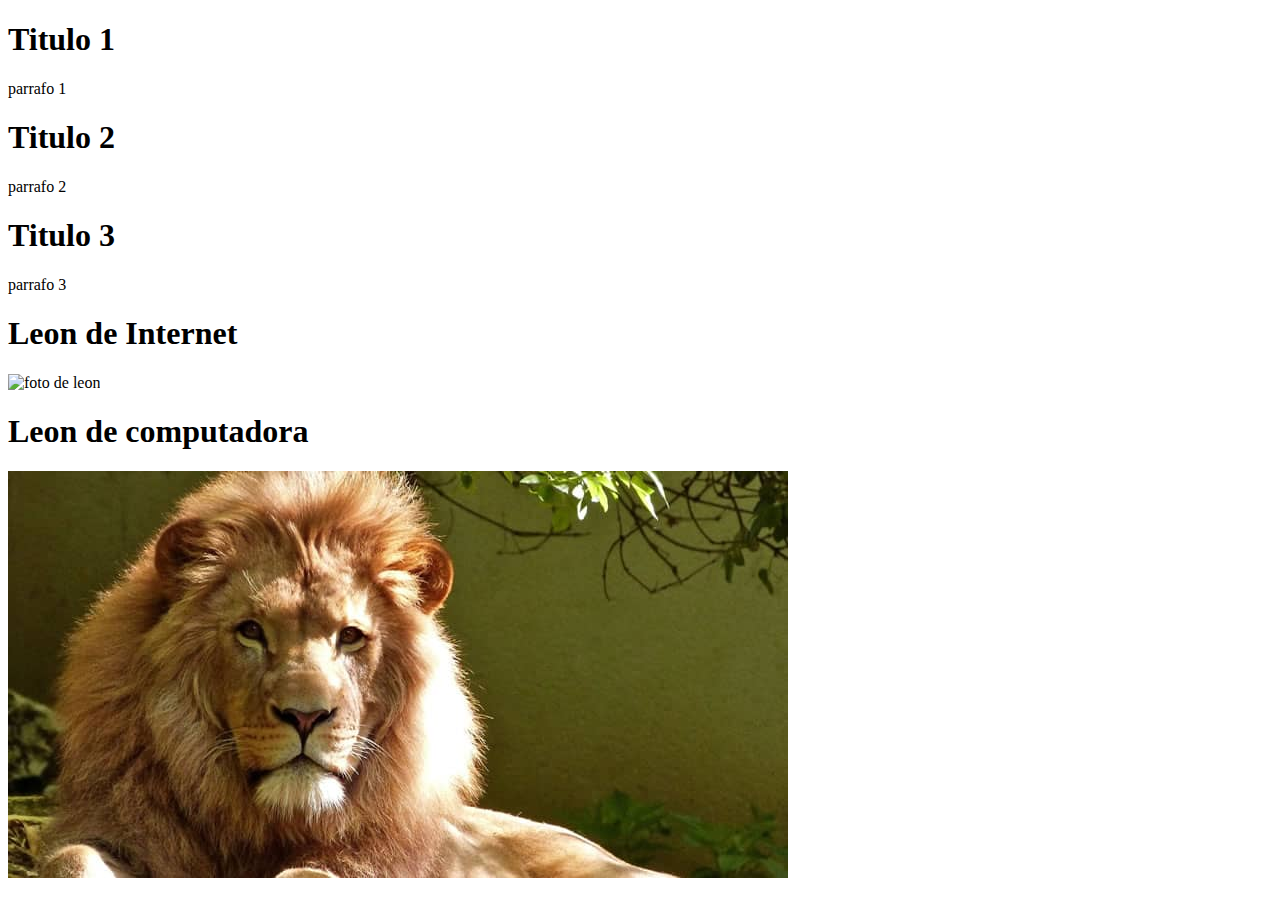
==== index.html @ a6a03f51 "first commit" ====
<!DOCTYPE html>
<html lang="en">
<head>
    <meta charset="UTF-8">
    <meta http-equiv="X-UA-Compatible" content="IE=edge">
    <meta name="viewport" content="width=device-width, initial-scale=1.0">
    <title>Document</title>
</head>
<body>
    <h1>Titulo 1</h1>
    <p>parrafo 1</p>
    <h1>Titulo 2</h1>
    <p>parrafo 2</p>
    <h1>Titulo 3</h1>
    <p>parrafo 3</p>

    <!--Imagen de internet-->
    <h1>Leon de Internet</h1>
    <img src="https://www.batiburrillo.net/wp-content/uploads/2019/07/Ampliacio%CC%81n-de-imagen-en-li%CC%81nea-sin-perder-calidad.jpg" alt="foto de leon">
    <!--Imagen de la computadora-->
    <h1>Leon de computadora</h1>
    <img src="leon.jpg" alt="Foto de leon">
    
</body>
</html>
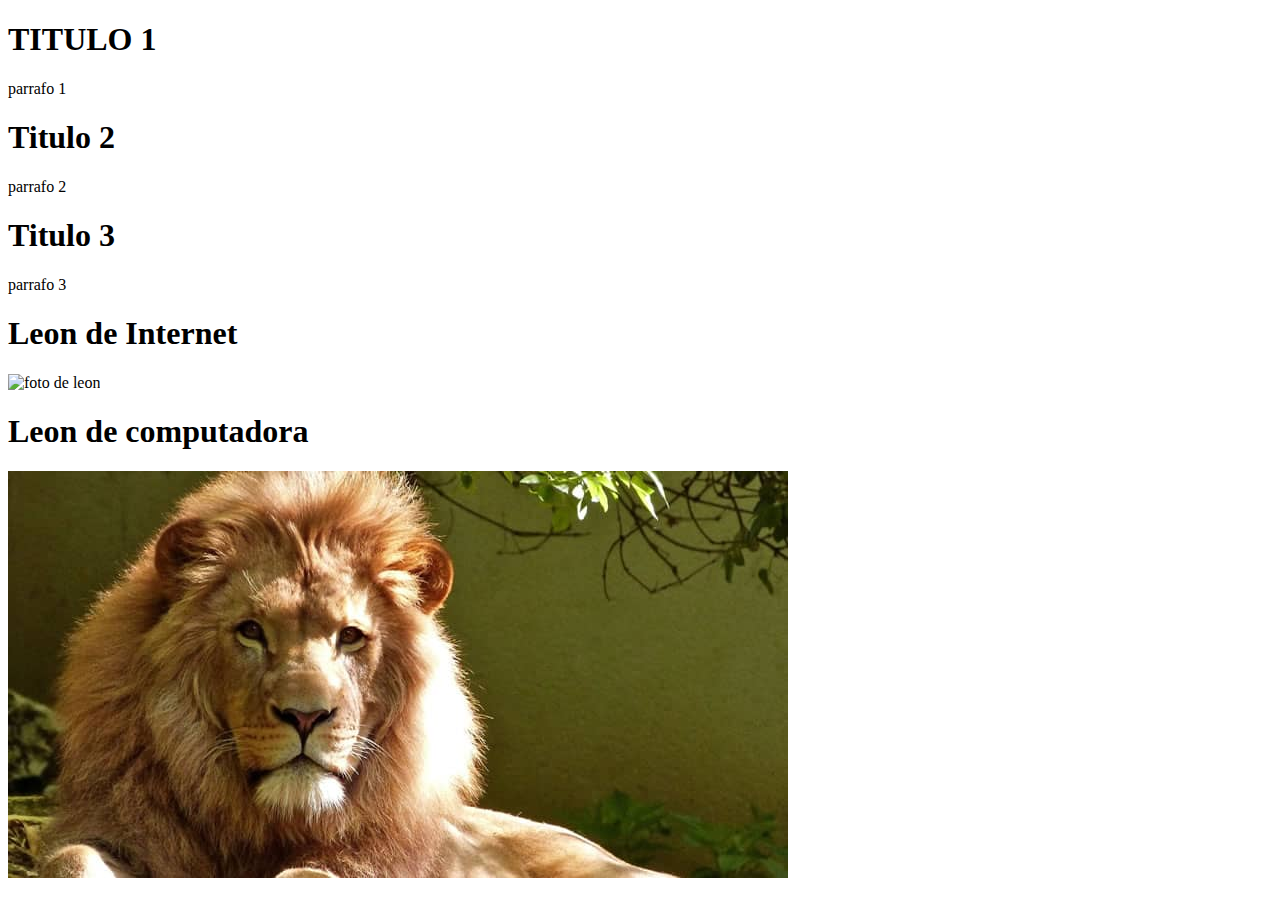
==== commit abd0db20: "h1 que contiene a titulo intercambio por mayuscula" ====
--- a/index.html
+++ b/index.html
@@ -7,7 +7,7 @@
     <title>Document</title>
 </head>
 <body>
-    <h1>Titulo 1</h1>
+    <h1>TITULO 1</h1>
     <p>parrafo 1</p>
     <h1>Titulo 2</h1>
     <p>parrafo 2</p>
@@ -20,6 +20,6 @@
     <!--Imagen de la computadora-->
     <h1>Leon de computadora</h1>
     <img src="leon.jpg" alt="Foto de leon">
-    
+
 </body>
 </html>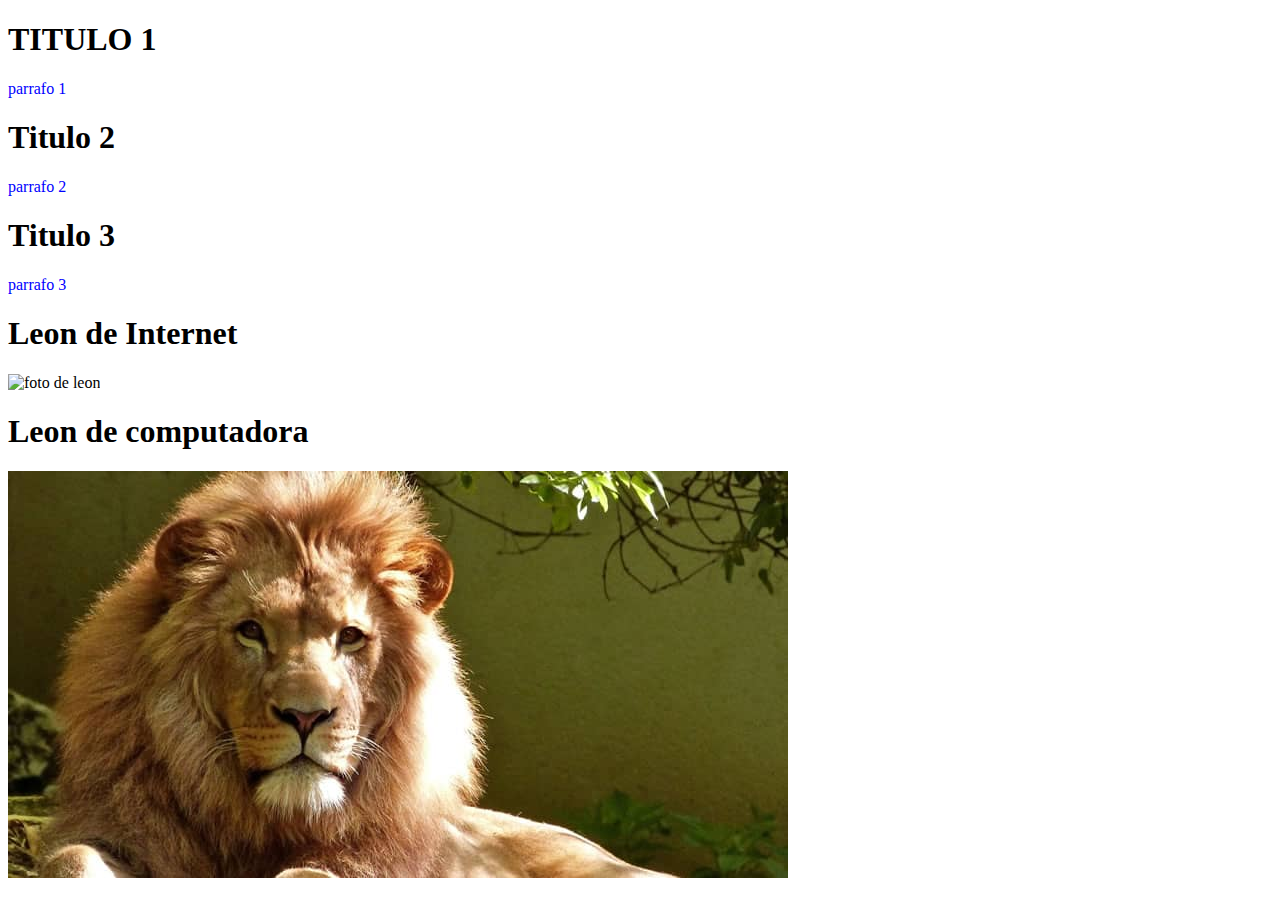
==== commit 188db14a: "add styles.css y cambie la fuente de color azul" ====
--- a/index.html
+++ b/index.html
@@ -5,6 +5,7 @@
     <meta http-equiv="X-UA-Compatible" content="IE=edge">
     <meta name="viewport" content="width=device-width, initial-scale=1.0">
     <title>Document</title>
+    <link rel="stylesheet" href="styles.css"
 </head>
 <body>
     <h1>TITULO 1</h1>
--- a/styles.css
+++ b/styles.css
@@ -0,0 +1,3 @@
+p{
+    color:blue;
+}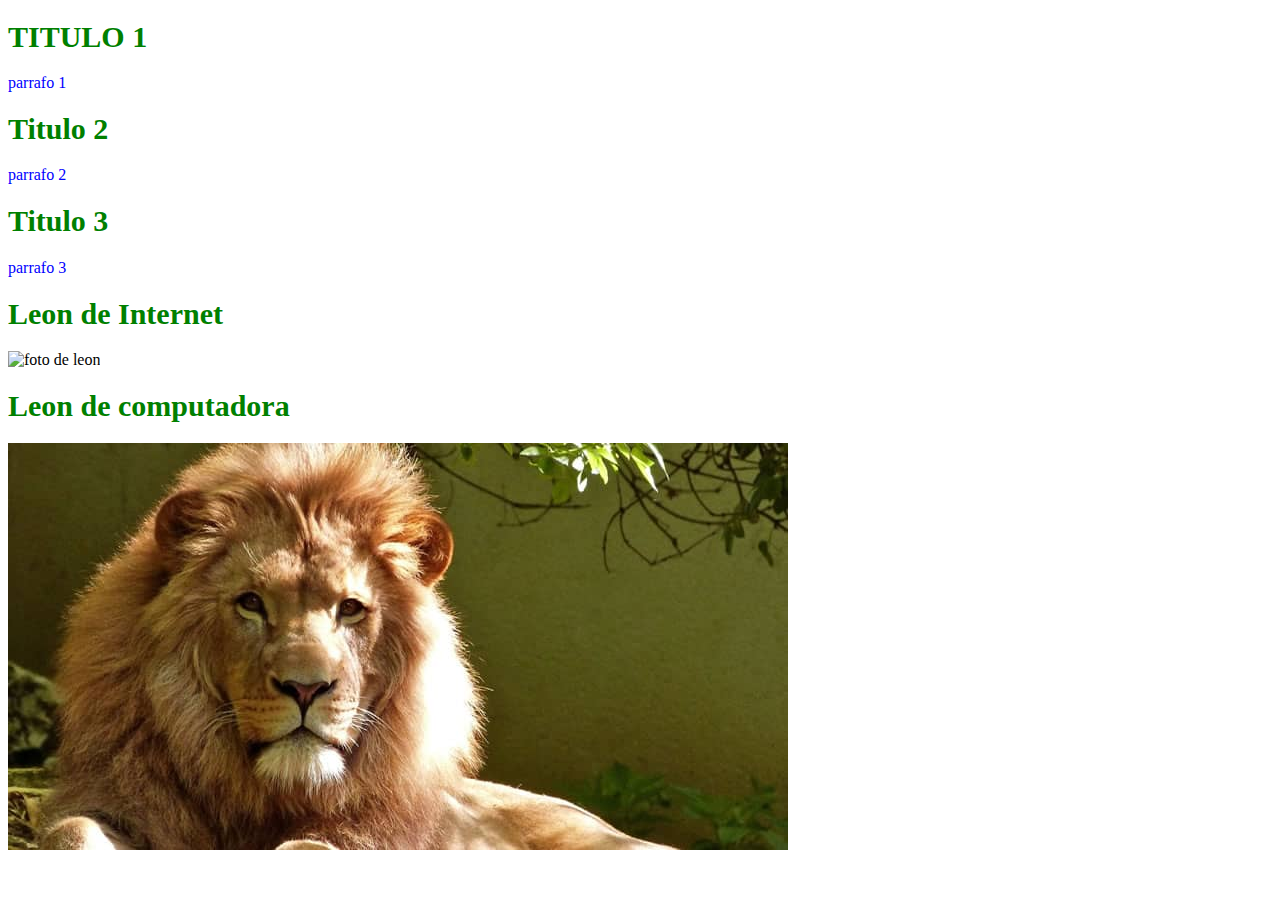
==== commit 876569f4: "Clase 2 front" ====
--- a/index.html
+++ b/index.html
@@ -4,10 +4,11 @@
     <meta charset="UTF-8">
     <meta http-equiv="X-UA-Compatible" content="IE=edge">
     <meta name="viewport" content="width=device-width, initial-scale=1.0">
+    <link rel="stylesheet" href="styles.css">
     <title>Document</title>
-    <link rel="stylesheet" href="styles.css"
 </head>
 <body>
+    
     <h1>TITULO 1</h1>
     <p>parrafo 1</p>
     <h1>Titulo 2</h1>
--- a/styles.css
+++ b/styles.css
@@ -1,3 +1,7 @@
 p{
     color:blue;
+}
+h1{
+    color:green;
+    font-size:30px;
 }